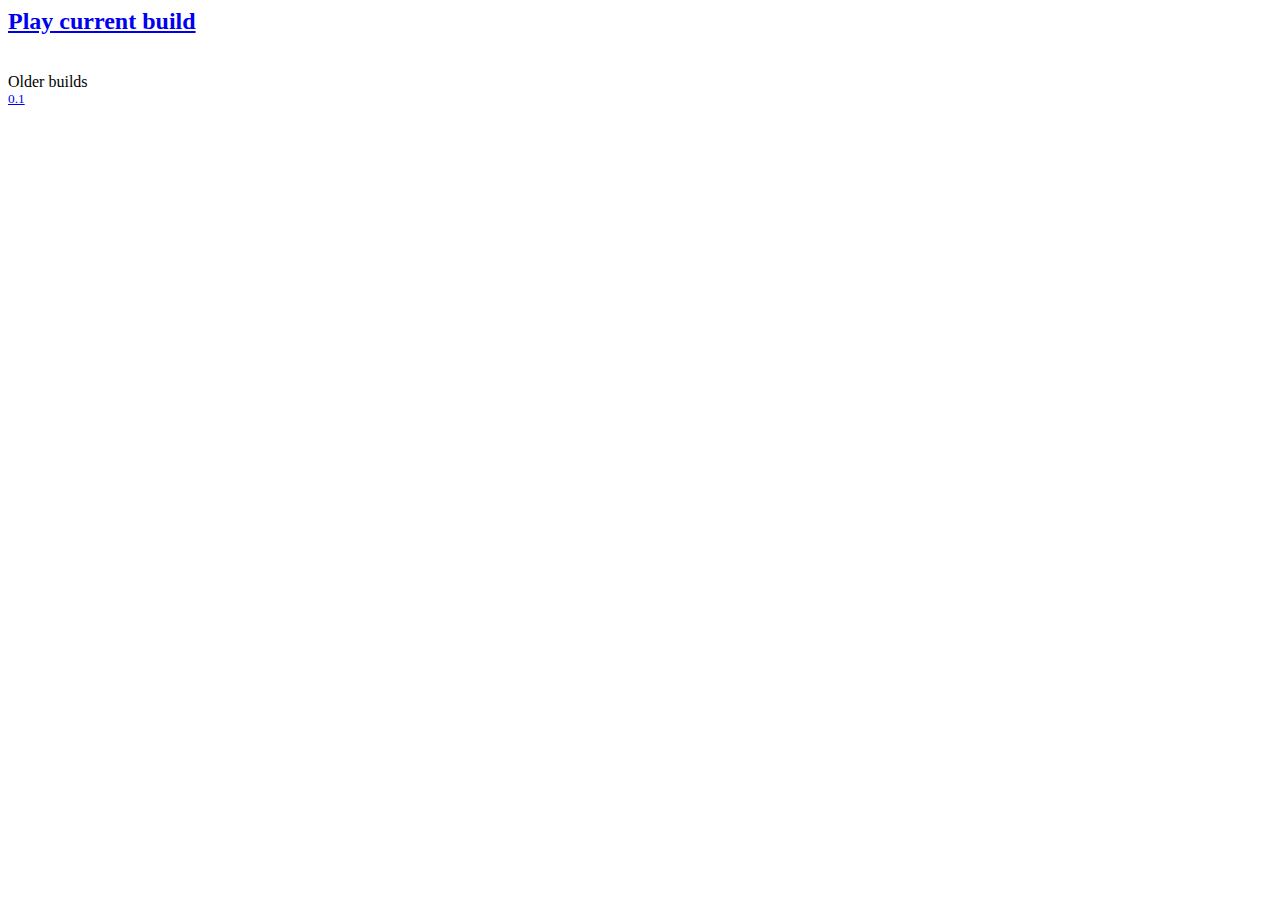
==== index.html @ 612c0896 "Adding current 0.2 to Page" ====
<html>
<head>
<title>SlitherLogic Builds</title>
</head>
<body>
<a href="0.2/game.html"><h2>Play current build</h2></a> <br />
Older builds <br />
<a href="0.1/game.html"><small>0.1</small></a> 
</body>
</html>
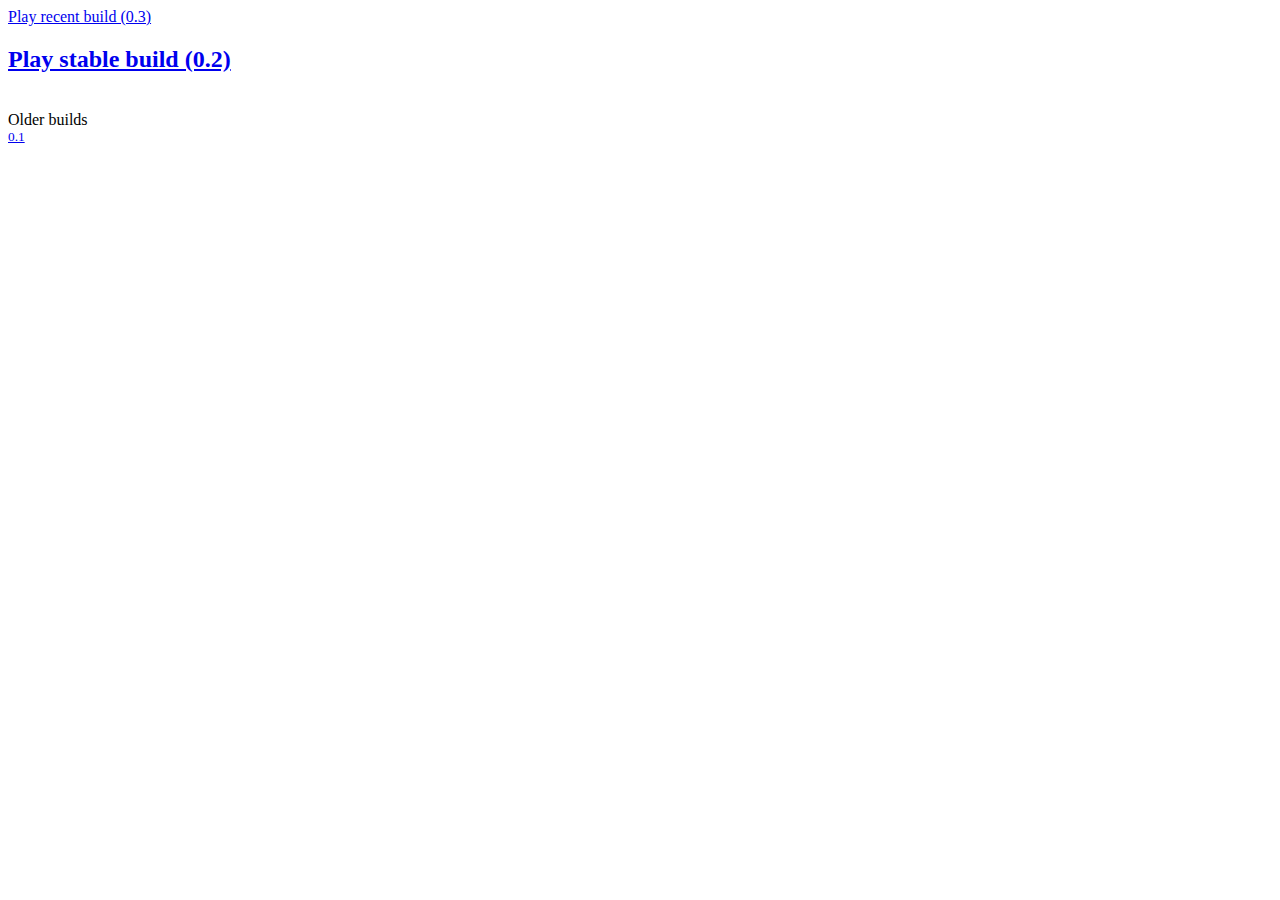
==== commit 034e4a7a: "updated index to 0.3" ====
--- a/index.html
+++ b/index.html
@@ -3,7 +3,8 @@
 <title>SlitherLogic Builds</title>
 </head>
 <body>
-<a href="0.2/game.html"><h2>Play current build</h2></a> <br />
+<a href="0.3/game.html">Play recent build (0.3)</a> <br />
+<a href="0.2/game.html"><h2>Play stable build (0.2)</h2></a> <br />
 Older builds <br />
 <a href="0.1/game.html"><small>0.1</small></a> 
 </body>
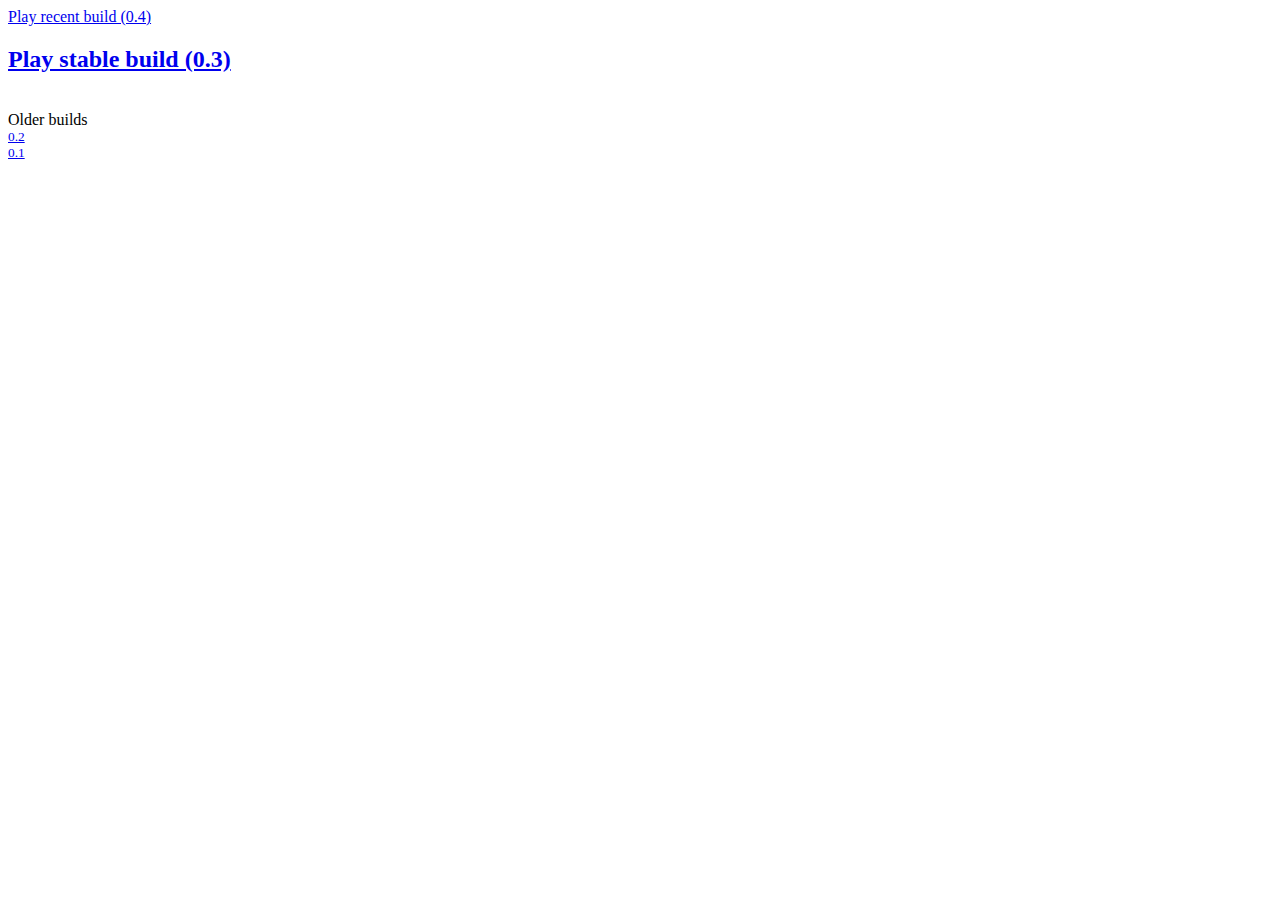
==== commit 53ce4531: "updated index.html to 0.4" ====
--- a/index.html
+++ b/index.html
@@ -3,10 +3,11 @@
 <title>SlitherLogic Builds</title>
 </head>
 <body>
-<a href="0.3/game.html">Play recent build (0.3)</a> <br />
-<a href="0.2/game.html"><h2>Play stable build (0.2)</h2></a> <br />
+<a href="0.4/game.html">Play recent build (0.4)</a> <br />
+<a href="0.3/game.html"><h2>Play stable build (0.3)</h2></a> <br />
 Older builds <br />
-<a href="0.1/game.html"><small>0.1</small></a> 
+<a href="0.2/game.html"><small>0.2</small></a><br /> 
+<a href="0.1/game.html"><small>0.1</small></a><br /> 
 </body>
 </html>
 
